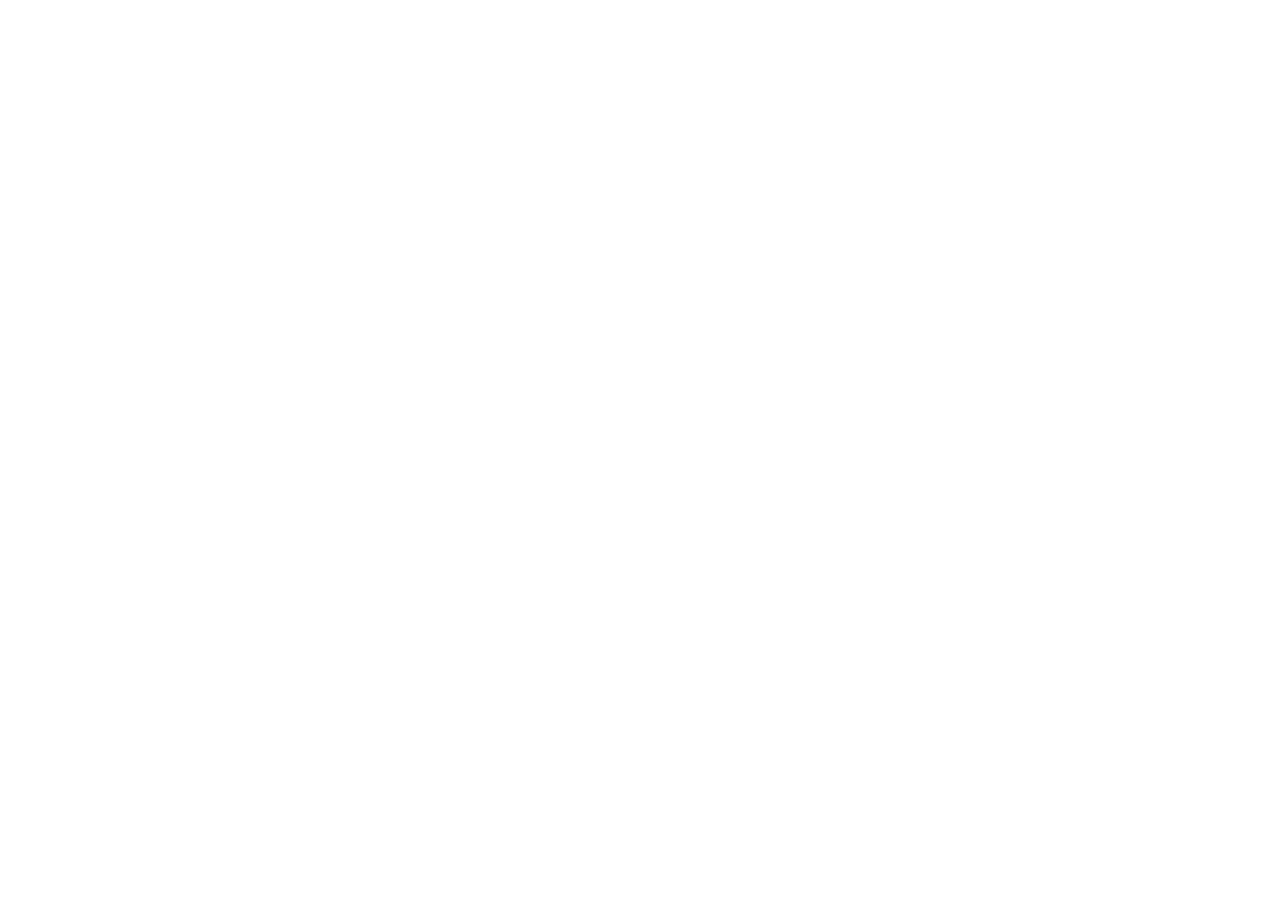
==== sales.html @ 5a3c47cc "Update sales.html" ====
<!DOCTYPE html>
<html lang="en">
<head>
    <meta charset="UTF-8">
    <meta http-equiv="X-UA-Compatible" content="IE=edge">
    <meta name="viewport" content="width=device-width, initial-scale=1.0">
    <title>Document</title>
    <link rel="stylesheet" href="Css/style.css">
</head>
<body>
    <div id ="article">
    </div>
    <script src="js/app.js"></script>
</body>
</html>
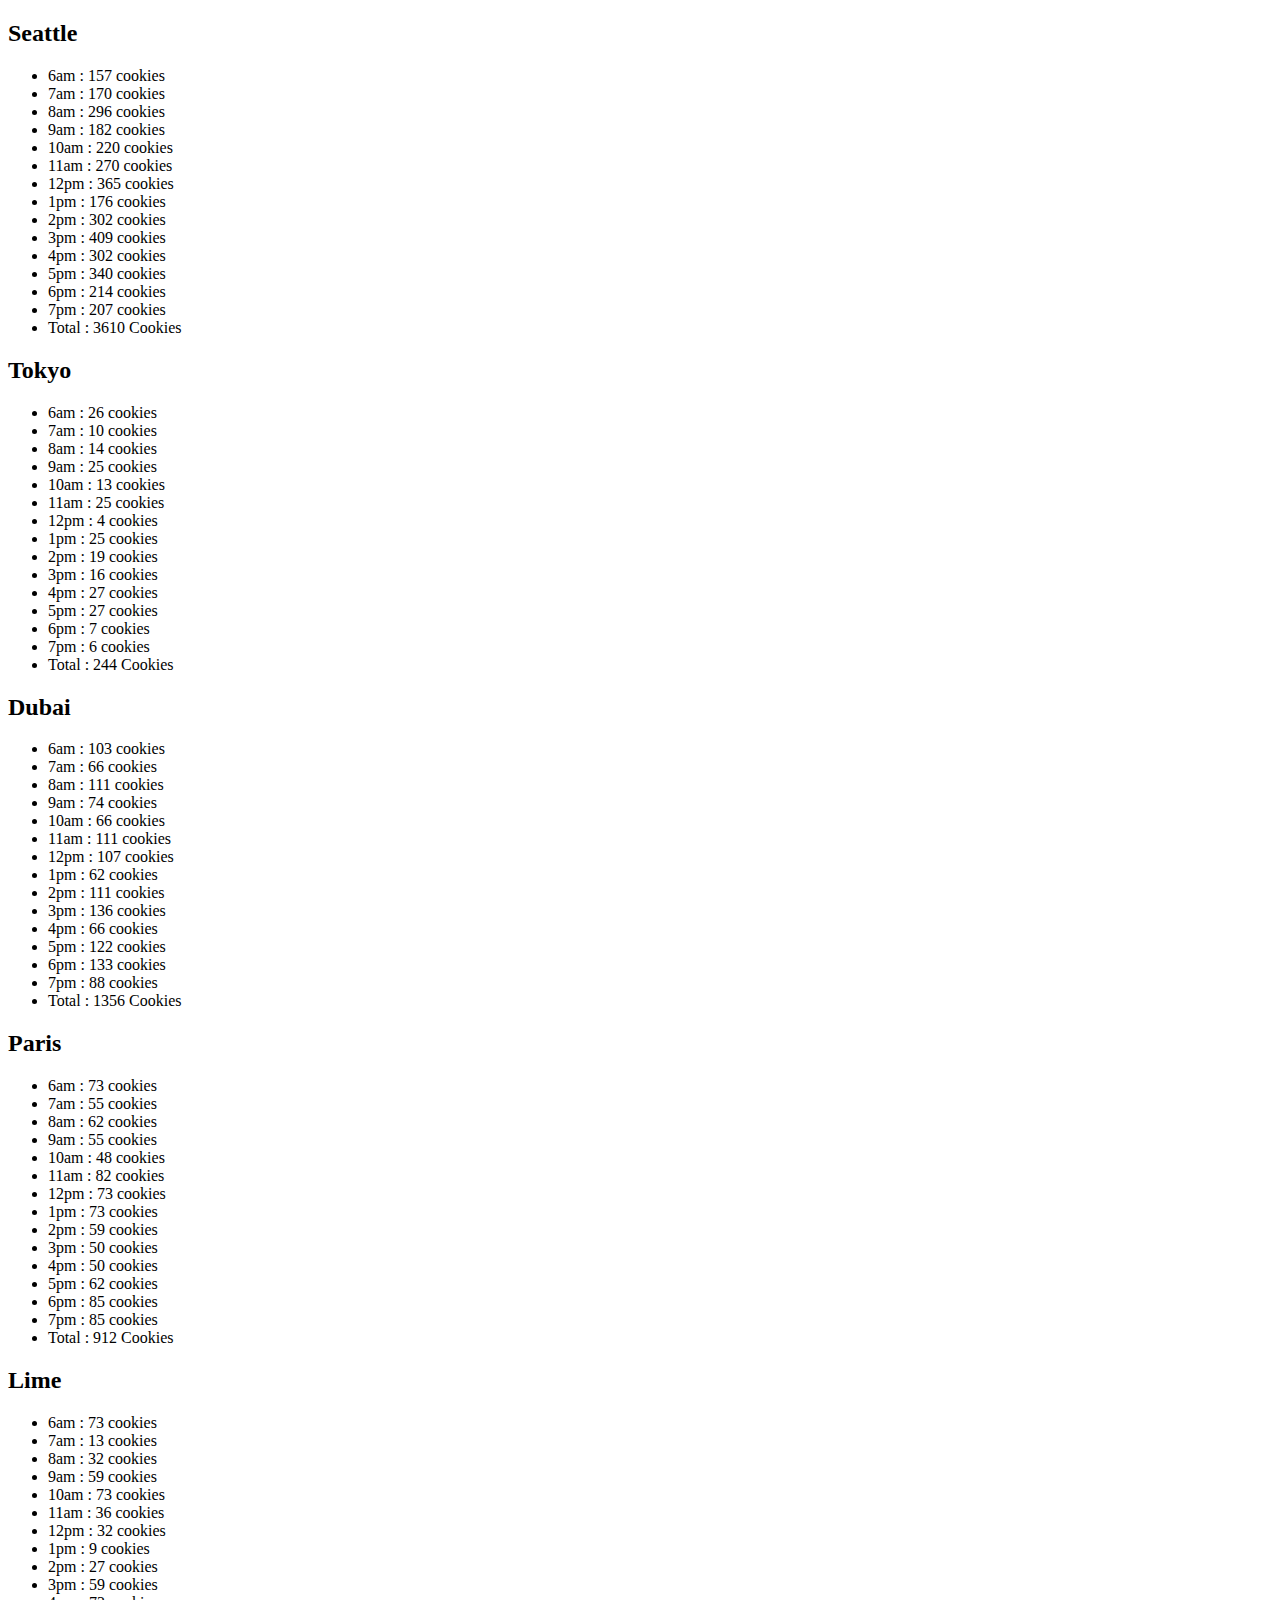
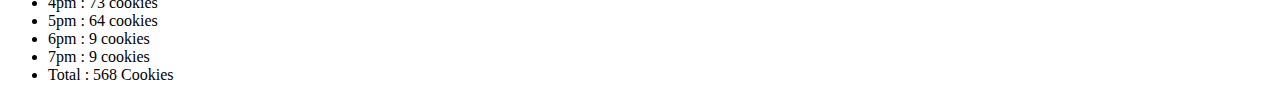
==== commit 669fa93f: "Update sales.html" ====
--- a/sales.html
+++ b/sales.html
@@ -10,6 +10,6 @@
 <body>
     <div id ="article">
     </div>
-    <script src="js/app.js"></script>
+    <script src="Js/app.js"></script>
 </body>
 </html>
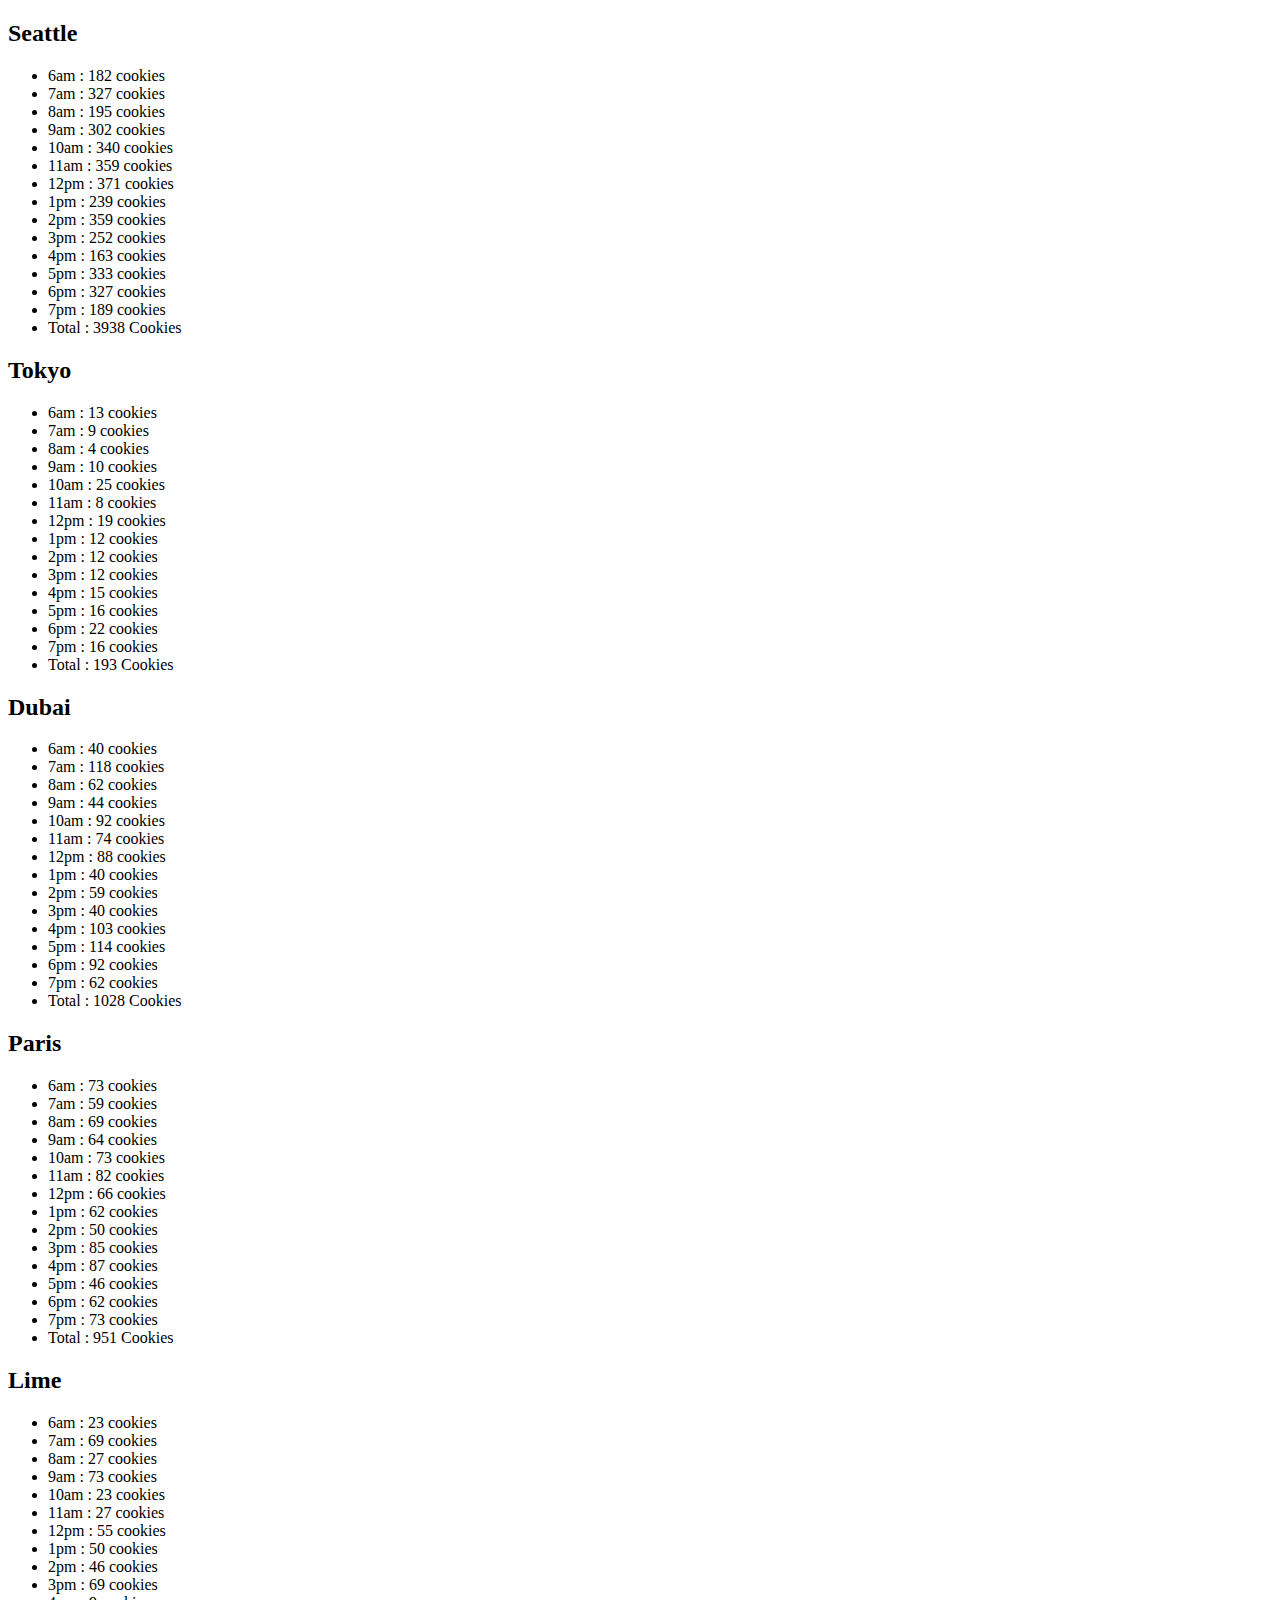
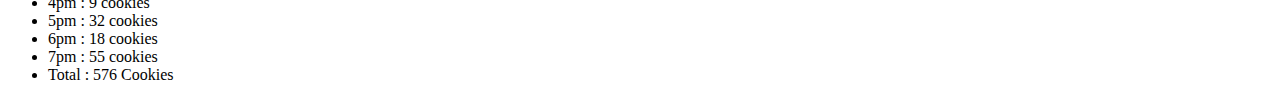
==== commit 380301d1: "changes" ====
--- a/sales.html
+++ b/sales.html
@@ -12,4 +12,4 @@
     </div>
     <script src="Js/app.js"></script>
 </body>
-</html>
+</html>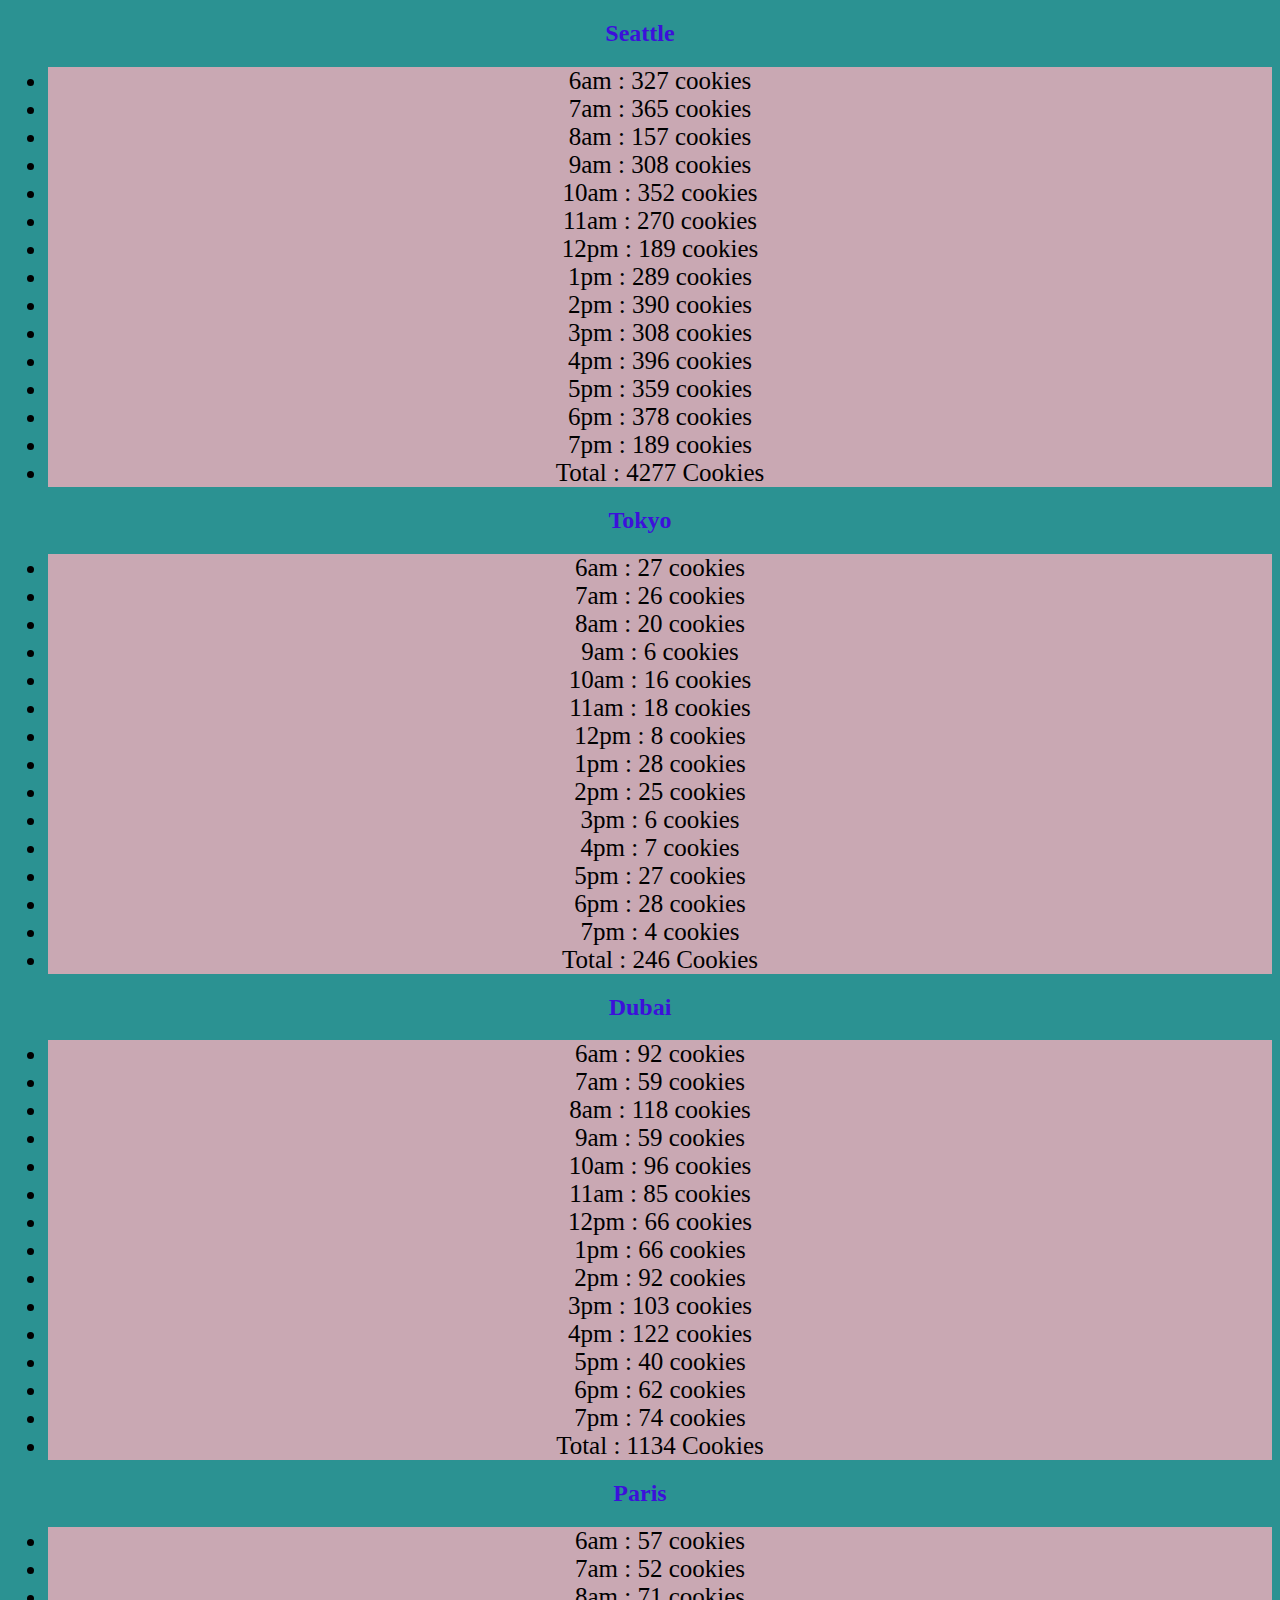
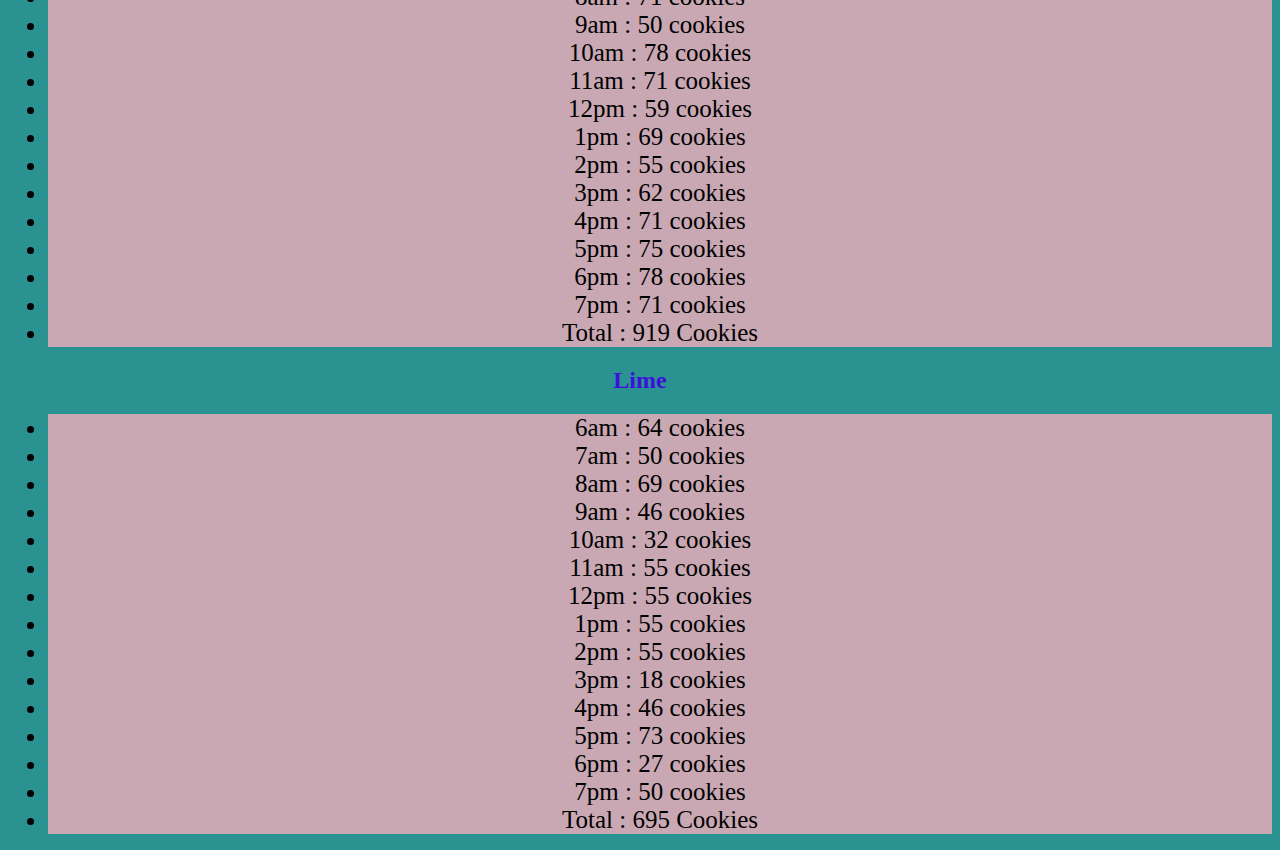
==== commit 76713c1b: "added a pic" ====
--- a/sales.html
+++ b/sales.html
@@ -2,7 +2,6 @@
 <html lang="en">
 <head>
     <meta charset="UTF-8">
-    <meta http-equiv="X-UA-Compatible" content="IE=edge">
     <meta name="viewport" content="width=device-width, initial-scale=1.0">
     <title>Document</title>
     <link rel="stylesheet" href="Css/style.css">
@@ -12,4 +11,4 @@
     </div>
     <script src="Js/app.js"></script>
 </body>
-</html>+</html>
--- a/Css/style.css
+++ b/Css/style.css
@@ -0,0 +1,40 @@
+nav li{
+    list-style-type: none;
+    background-color: #f080ca;
+    font-family: 'Handlee', cursive;
+    display: inline-block;
+    height:20px;
+    width:100px;
+    font-size:large;
+    padding-right: 30px;
+  }
+  img {
+    max-width: 30%;
+    height: auto;
+    border-radius: 30%;
+    position: center;
+    top: 75px;
+  }
+
+  body{
+      background-color: rgb(43, 146, 146);
+  }
+
+  h2 {
+   color: rgb(60, 16, 218);
+   text-align: center;
+  }
+
+  ul li {
+      font-size:25px;
+      font:bold;
+      color:black;
+      background-color:rgb(201, 168, 179) ;
+      text-align: center;
+  }
+
+  p{
+      font: bold;
+      font-size: 20px;
+      font-family: 'Handlee', cursive;
+  }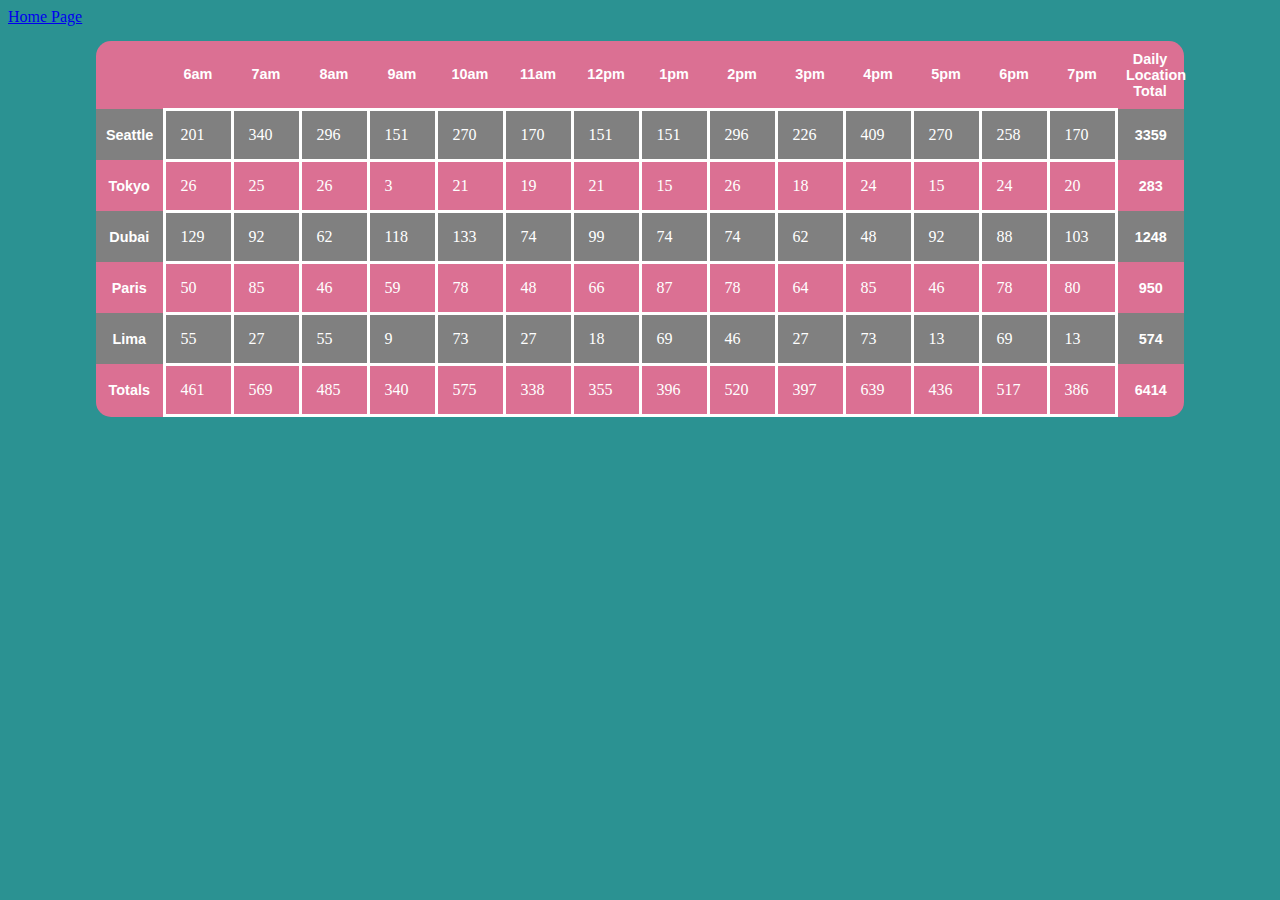
==== commit 46a9801d: "added css" ====
--- a/sales.html
+++ b/sales.html
@@ -7,7 +7,9 @@
     <link rel="stylesheet" href="Css/style.css">
 </head>
 <body>
-    <div id ="article">
+    <a href ="http://127.0.0.1:5500/index.html">Home Page</a>
+
+    <div id ="container">
     </div>
     <script src="Js/app.js"></script>
 </body>
--- a/Css/style.css
+++ b/Css/style.css
@@ -1,4 +1,4 @@
-nav li{
+nav li {
     list-style-type: none;
     background-color: #f080ca;
     font-family: 'Handlee', cursive;
@@ -37,4 +37,35 @@
       font: bold;
       font-size: 20px;
       font-family: 'Handlee', cursive;
+  }
+
+
+  table {
+    background-color:palevioletred;
+    border-radius: 15px;
+    box-shadow: 0, 6px, 12px, rgba(0,0,0,0,23), 0 10px 40px rgba(0, 0, 0, 0.19);
+    margin: 15px auto 10px;
+    max-height: 100vh;
+    padding: 13px 10px 20px;
+    width: 85vw;
+    table-layout: fixed;
+    border-collapse: collapse;
+    border-spacing: 0;
+    color: white;
+    margin-bottom: 30px;
+  }
+
+  table th {
+    font-family: Arial, Helvetica, sans-serif;
+    font-size: .9em;
+    font-weight: 600;
+    padding: 10px;
+  }
+  
+  table td {
+    border: 3px solid white;
+    padding:15px;
+  }
+  table tr:nth-child(even) {
+    background: gray; 
   }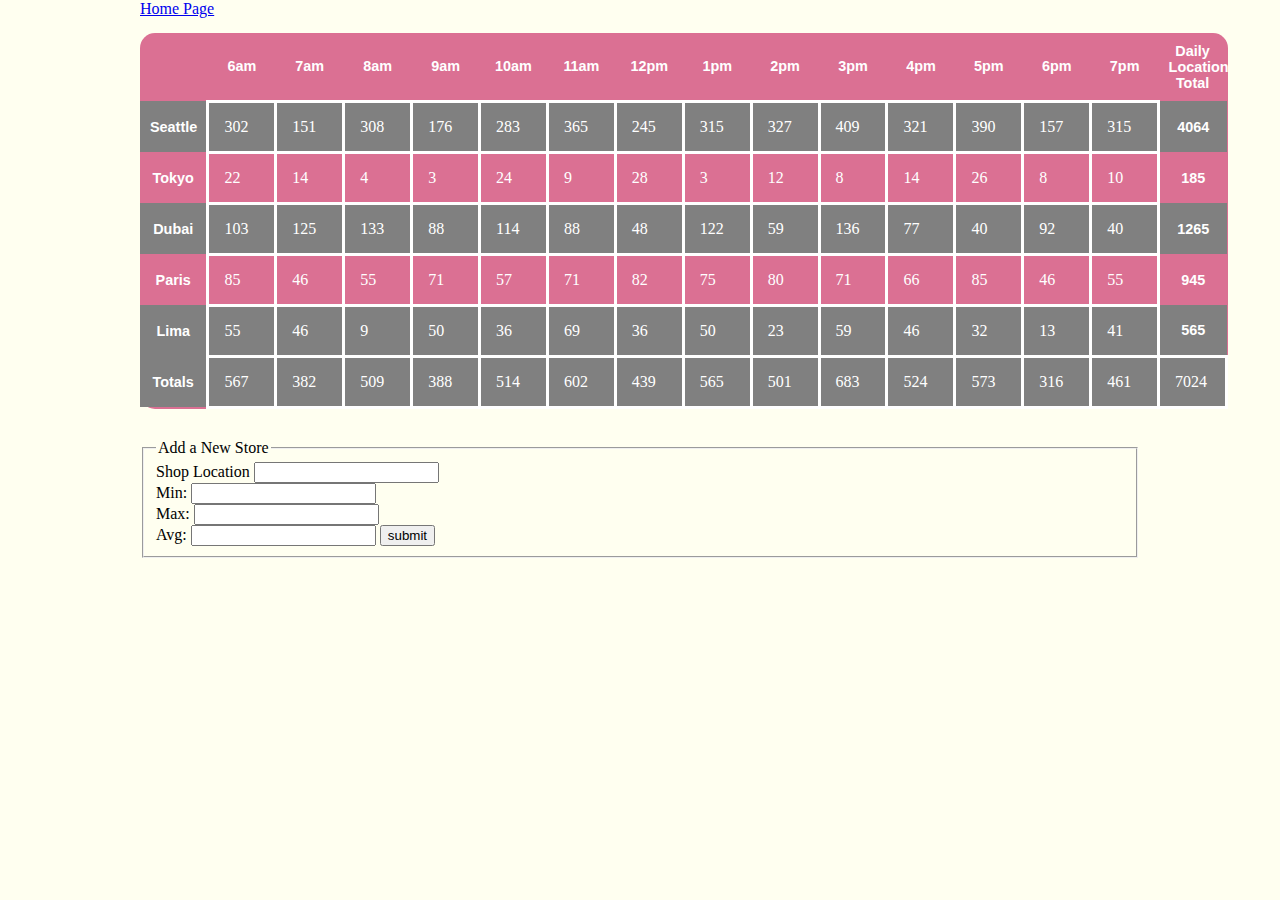
==== commit 9d1e91fe: "add a form" ====
--- a/sales.html
+++ b/sales.html
@@ -11,6 +11,24 @@
 
     <div id ="container">
     </div>
+    <fieldset>
+        <legend>Add a New Store</legend>
+        <form id = "ID-Form">
+        <label for ="LocationName">Shop Location</label>
+        <input type ="text" id ="LocationName">
+        <br>
+        <label for="Findmin">Min:</label>
+        <input type ="number" id = "Findmin">
+        <br>
+        <label for ="Findmax">Max:</label> 
+        <input type="number" id ="Findmax">
+        <br>
+        <label for = "FindAvg">Avg:</label>
+        <input type ="number" id = "FindAvg" step="0.1">
+
+        <input type ="submit" value="submit">
+        </form>
+    </fieldset>   
     <script src="Js/app.js"></script>
 </body>
 </html>
--- a/Css/style.css
+++ b/Css/style.css
@@ -1,6 +1,5 @@
 nav li {
     list-style-type: none;
-    background-color: #f080ca;
     font-family: 'Handlee', cursive;
     display: inline-block;
     height:20px;
@@ -8,35 +7,54 @@
     font-size:large;
     padding-right: 30px;
   }
-  img {
-    max-width: 30%;
-    height: auto;
-    border-radius: 30%;
-    position: center;
-    top: 75px;
+li a {
+  background-color: #35c0b9b7;
+}
+
+  ul{
+  list-style-type: none;
   }
+  
 
   body{
-      background-color: rgb(43, 146, 146);
+    background-color:ivory;
+    background-image: url("https://raw.githubusercontent.com/DevStation-COCC/bend-201d3/master/class-09/lab-b/assets/fish.jpg");
+    background-repeat: repeat-y;
+    width: 1000px;
+    align-content: center;
+    margin: auto;
   }
 
   h2 {
-   color: rgb(60, 16, 218);
-   text-align: center;
+    background-color: #353C45;
+    color: white;
+    font-family: 'Barriecito', cursive;
+    margin-top: 1px;
   }
 
-  ul li {
+ #About ul li {
       font-size:25px;
       font:bold;
       color:black;
-      background-color:rgb(201, 168, 179) ;
+      background-color:rgb(172, 165, 165);
       text-align: center;
   }
-
+  #hours ul li {
+    font-size:25px;
+    font:bold;
+    color:black;
+    background-color:rgb(172, 165, 165);
+    text-align: center;
+}
   p{
       font: bold;
       font-size: 20px;
       font-family: 'Handlee', cursive;
+      color:black;
+  }
+  #pics img{
+    width: 300px;
+    height: 300px;
   }
 
 
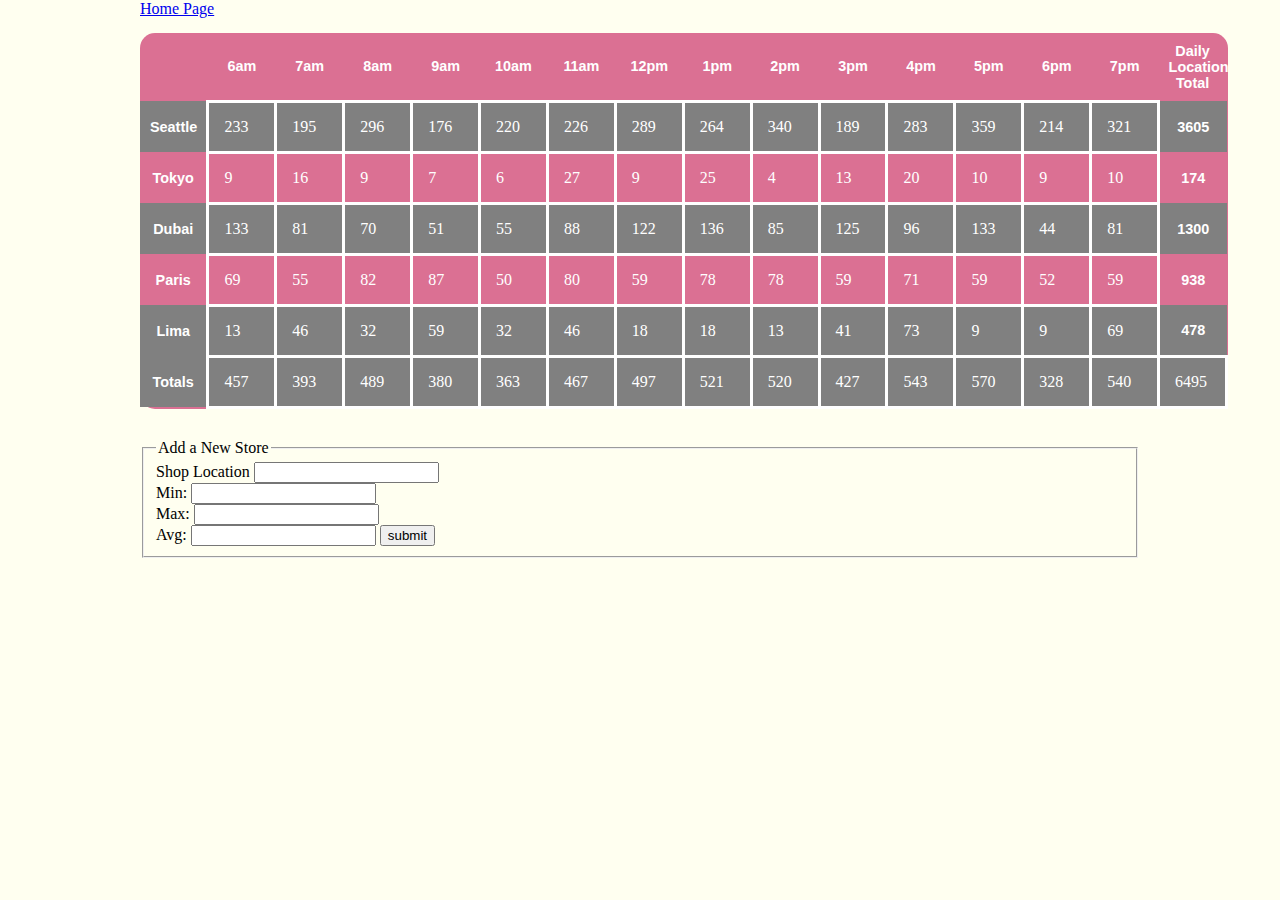
==== commit 74fe996e: "added a form" ====
--- a/sales.html
+++ b/sales.html
@@ -7,7 +7,7 @@
     <link rel="stylesheet" href="Css/style.css">
 </head>
 <body>
-    <a href ="http://127.0.0.1:5500/index.html">Home Page</a>
+    <a href ="/index.html">Home Page</a>
 
     <div id ="container">
     </div>
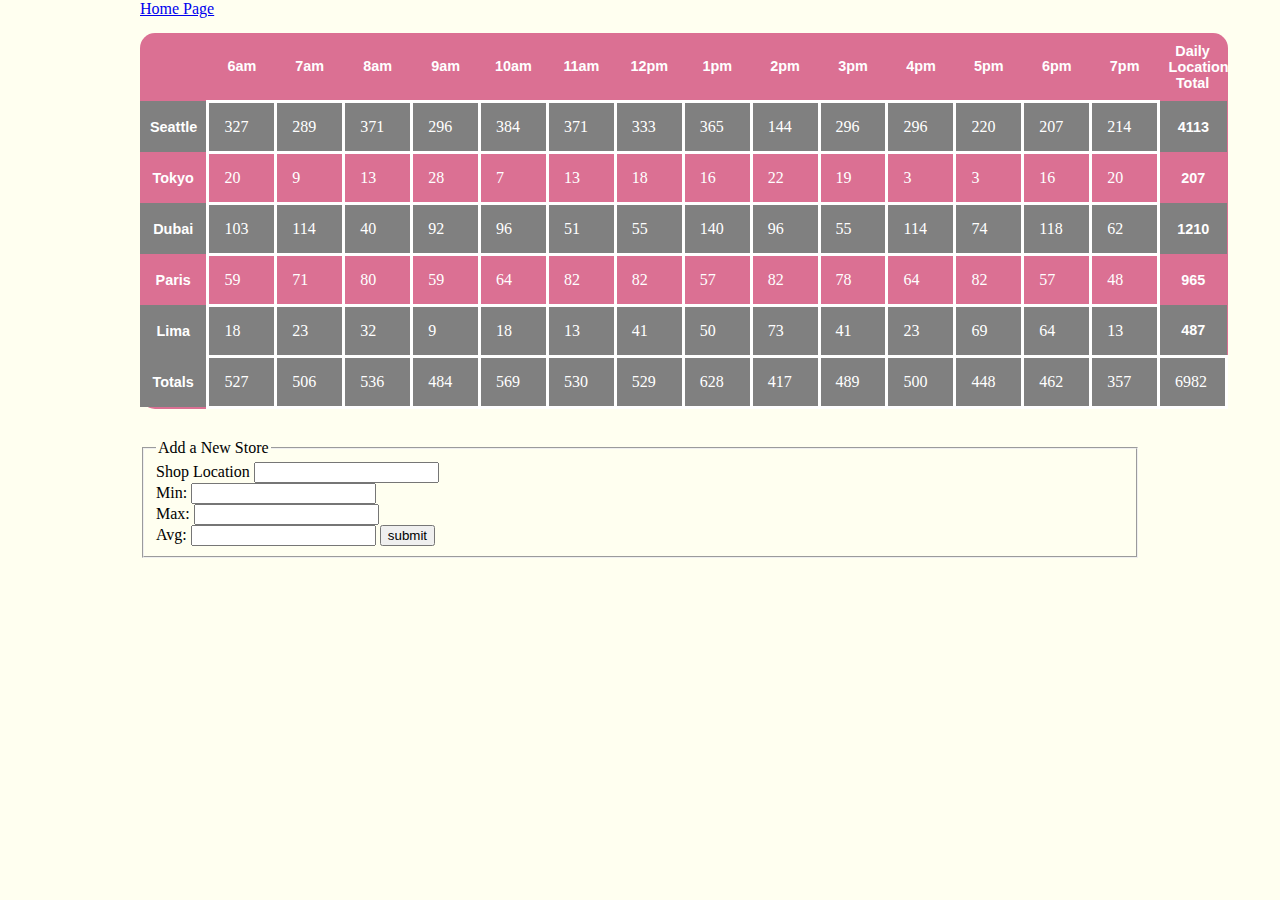
==== commit 1ab0af2f: "added a form" ====
--- a/sales.html
+++ b/sales.html
@@ -7,7 +7,7 @@
     <link rel="stylesheet" href="Css/style.css">
 </head>
 <body>
-    <a href ="/index.html">Home Page</a>
+    <a href ="index.html">Home Page</a>
 
     <div id ="container">
     </div>
